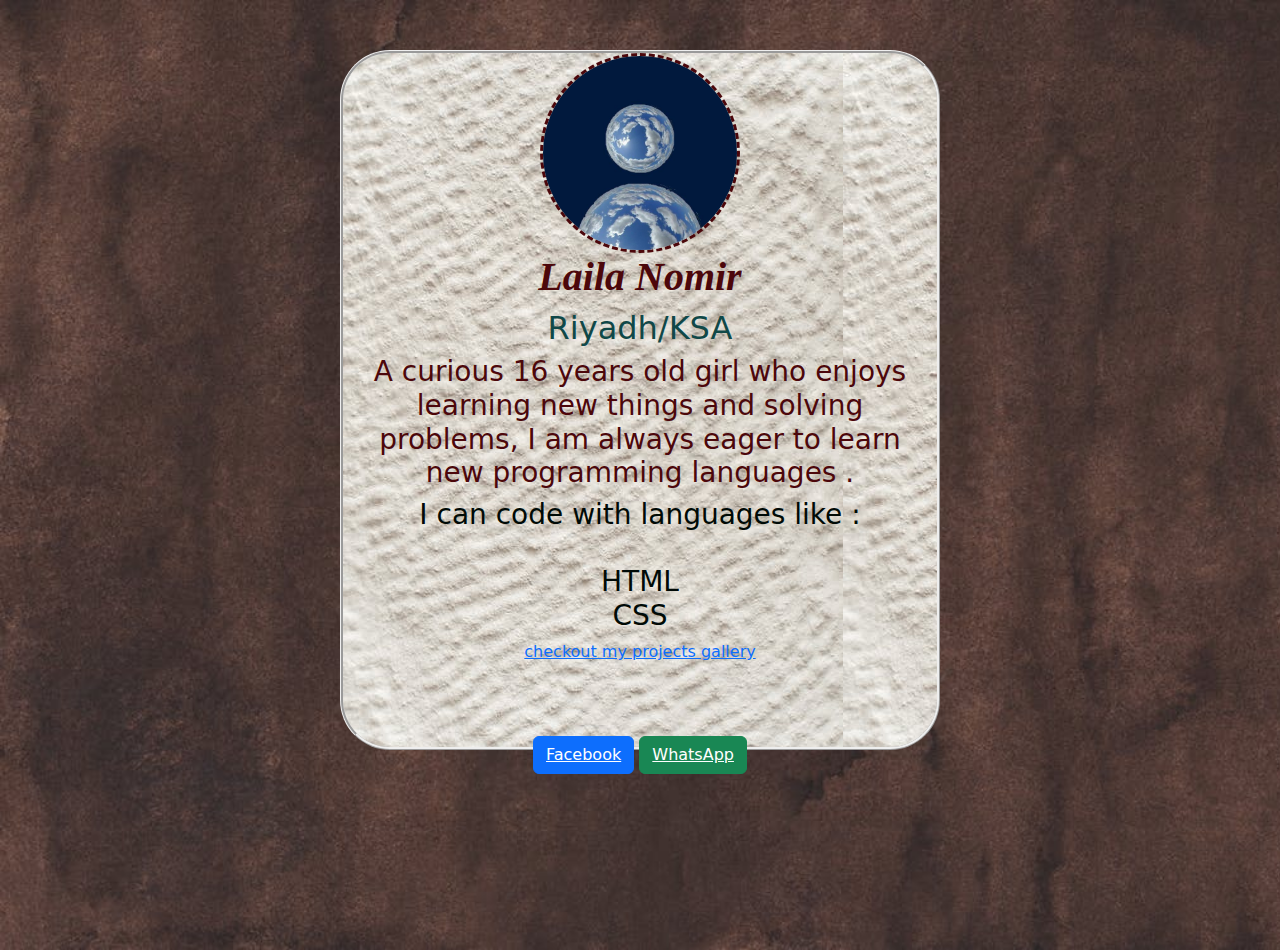
==== index.html @ cb32c6e3 "add my files" ====
<!DOCTYPE html>
<html lang="en">
<head>
    <meta charset="UTF-8">
    <meta name="viewport" content="width=device-width, initial-scale=1.0">
    <title>training</title>
    
    <link rel="stylesheet" href="https://unpkg.com/bootstrap@5.3.0/dist/css/bootstrap.min.css">
    <script src="https://unpkg.com/bootstrap@5.3.0/dist/js/bootstrap.bundle.min.js"></script>
    <link rel="stylesheet" href="style.css">
</head>
<body>
    <div id="divOne">
<img id="picOne" src="images/world.jpg" alt="pp">
<br>

<h1 id="lA">Laila Nomir</h1>
<h2 id="locA">Riyadh/KSA</h2>
<h3 id="pR">A curious 16 years old girl who enjoys learning new things and solving problems, I am always eager to learn new programming languages .</h3>
<h3 id="cO">I can code with languages like 
:
<br>
<br>


HTML
<br>
CSS
</h3>
<a href="gallary.html">checkout my projects gallery</a>
<br>
<br>
<br>
<br>
<button type="button" class="btn btn-primary"><a id="fA" href="https://www.facebook.com/laila.mahmoud.18294053/" target="_blank">Facebook</a> </button>
<button type="button" class="btn btn-success"><a id="Wa" href="https://wa.me/+966 58 197 8660" target="_blank">WhatsApp</a></button>

</div>

</body>
</html>
---- style.css ----
body {
    background-image:url('images/pexels-photo-9176065.jpeg');
    background-size: cover;
    background-repeat: no-repeat;
    min-height: 100vh;
}
#divOne {
    color: rgb(76, 7, 11);
    width: 90%;
    max-width: 600px;
    background-image:url(images/pexels-photo-7911703.jpeg);
    text-align: center;
    border-style: ridge;
    border-radius: 50px;
    height: 700px;
    text-decoration: wavy;
    margin: auto;
    margin-top: 50px;
    margin-bottom: 50px;

}
#picOne {
    border-radius: 500px;
    width: 50%;
    max-width: 200px;
border-style: dashed;

}
#lA {
    font-style: italic;
    font-weight: 900;
    font-family: Georgia, 'Times New Roman', Times, serif;
    font-size: 40px;
    size: 40px;

}
#locA {
    size: 25px;
    color: rgb(16, 72, 72);
}
#pR {
    margin-right: 20px;
    margin-left: 20px;
    size: 22px;
}
#cO {
    color: rgb(0, 10, 6);
    
}
#fA {
    color: white;
}
#Wa {
    color: white;
}
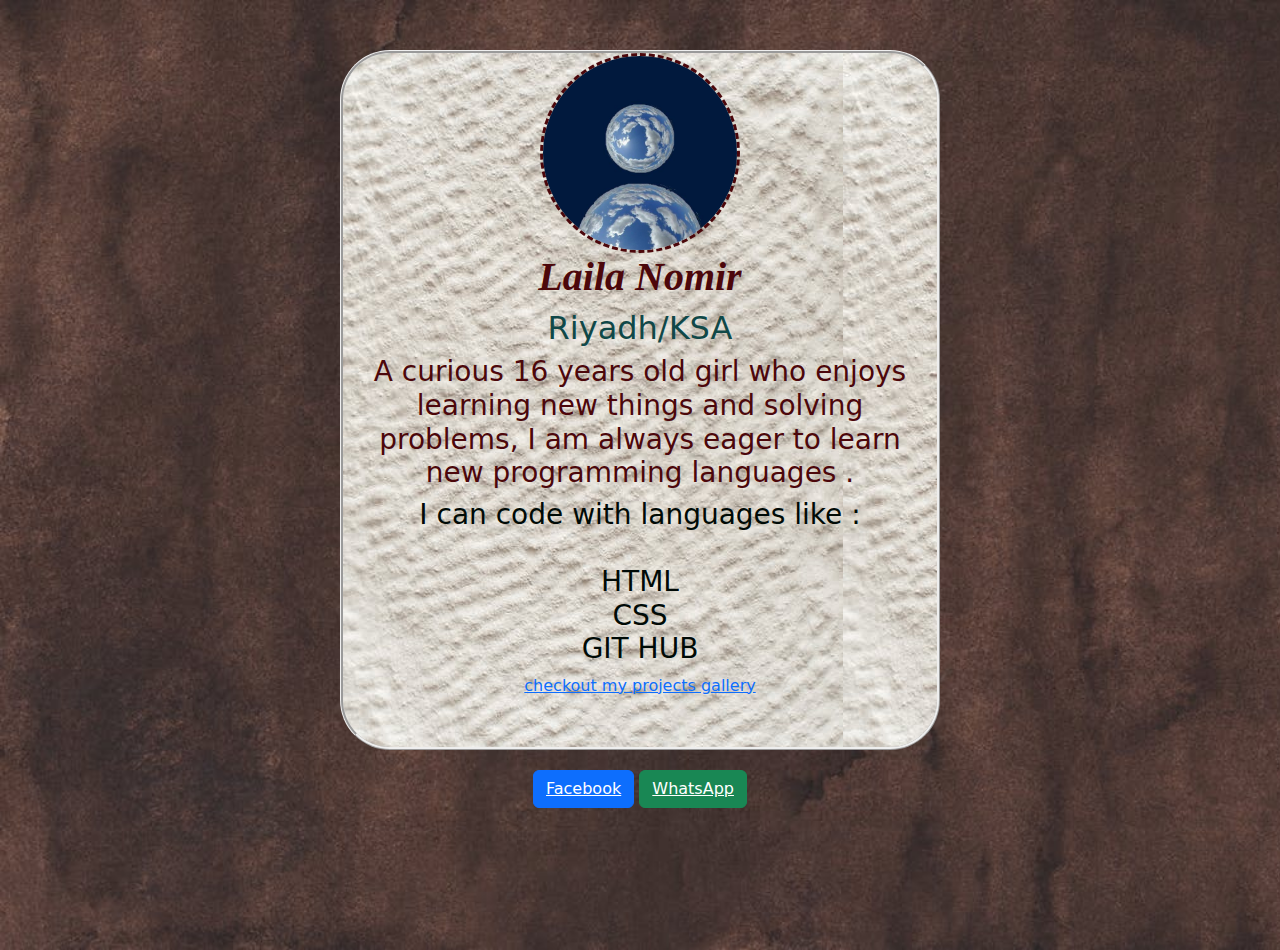
==== commit 76472c8a: "Change index" ====
--- a/index.html
+++ b/index.html
@@ -26,6 +26,9 @@
 HTML
 <br>
 CSS
+<br>
+
+GIT HUB
 </h3>
 <a href="gallary.html">checkout my projects gallery</a>
 <br>
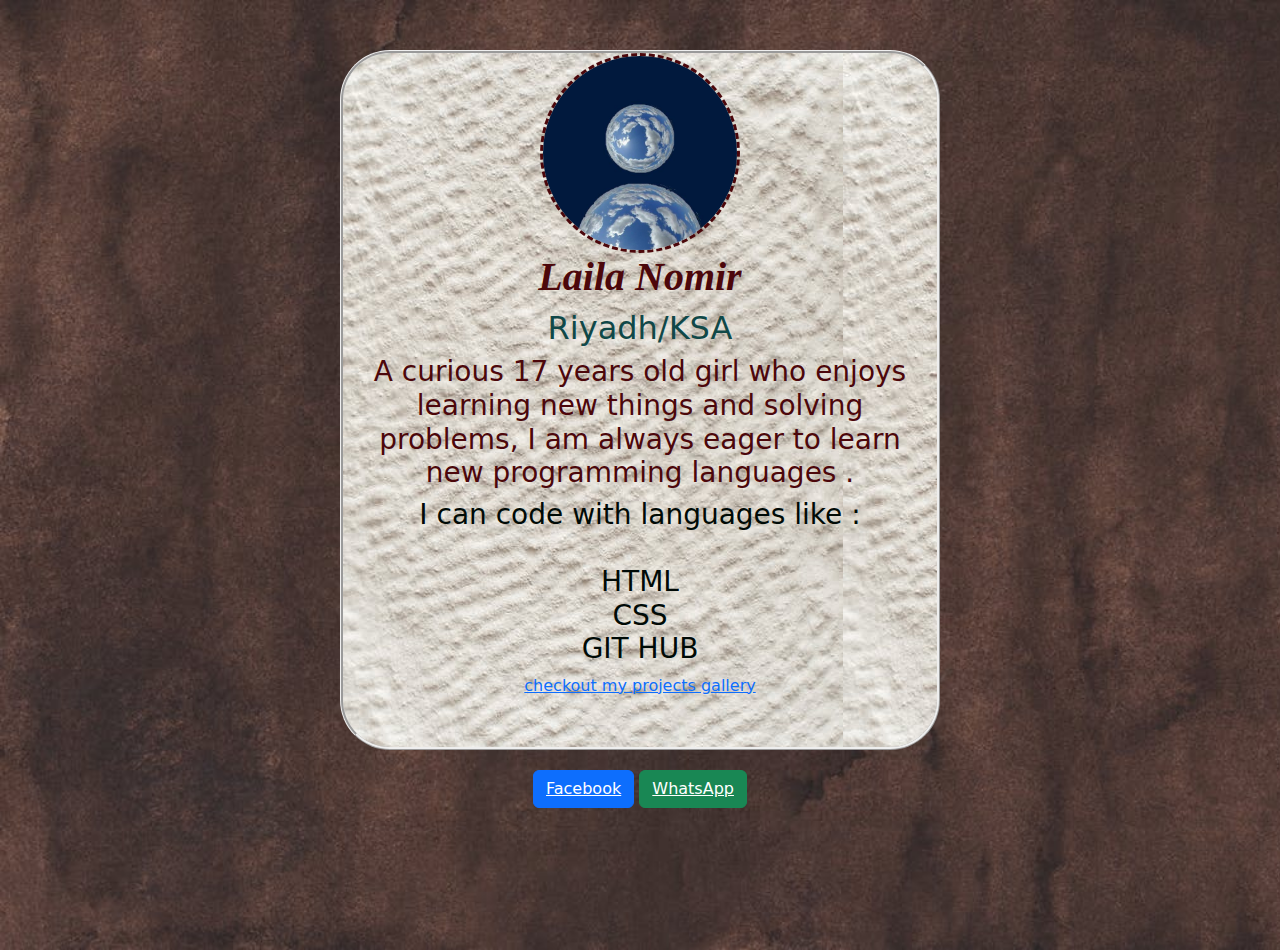
==== commit 64f009bb: "age" ====
--- a/index.html
+++ b/index.html
@@ -16,7 +16,7 @@
 
 <h1 id="lA">Laila Nomir</h1>
 <h2 id="locA">Riyadh/KSA</h2>
-<h3 id="pR">A curious 16 years old girl who enjoys learning new things and solving problems, I am always eager to learn new programming languages .</h3>
+<h3 id="pR">A curious 17 years old girl who enjoys learning new things and solving problems, I am always eager to learn new programming languages .</h3>
 <h3 id="cO">I can code with languages like 
 :
 <br>
